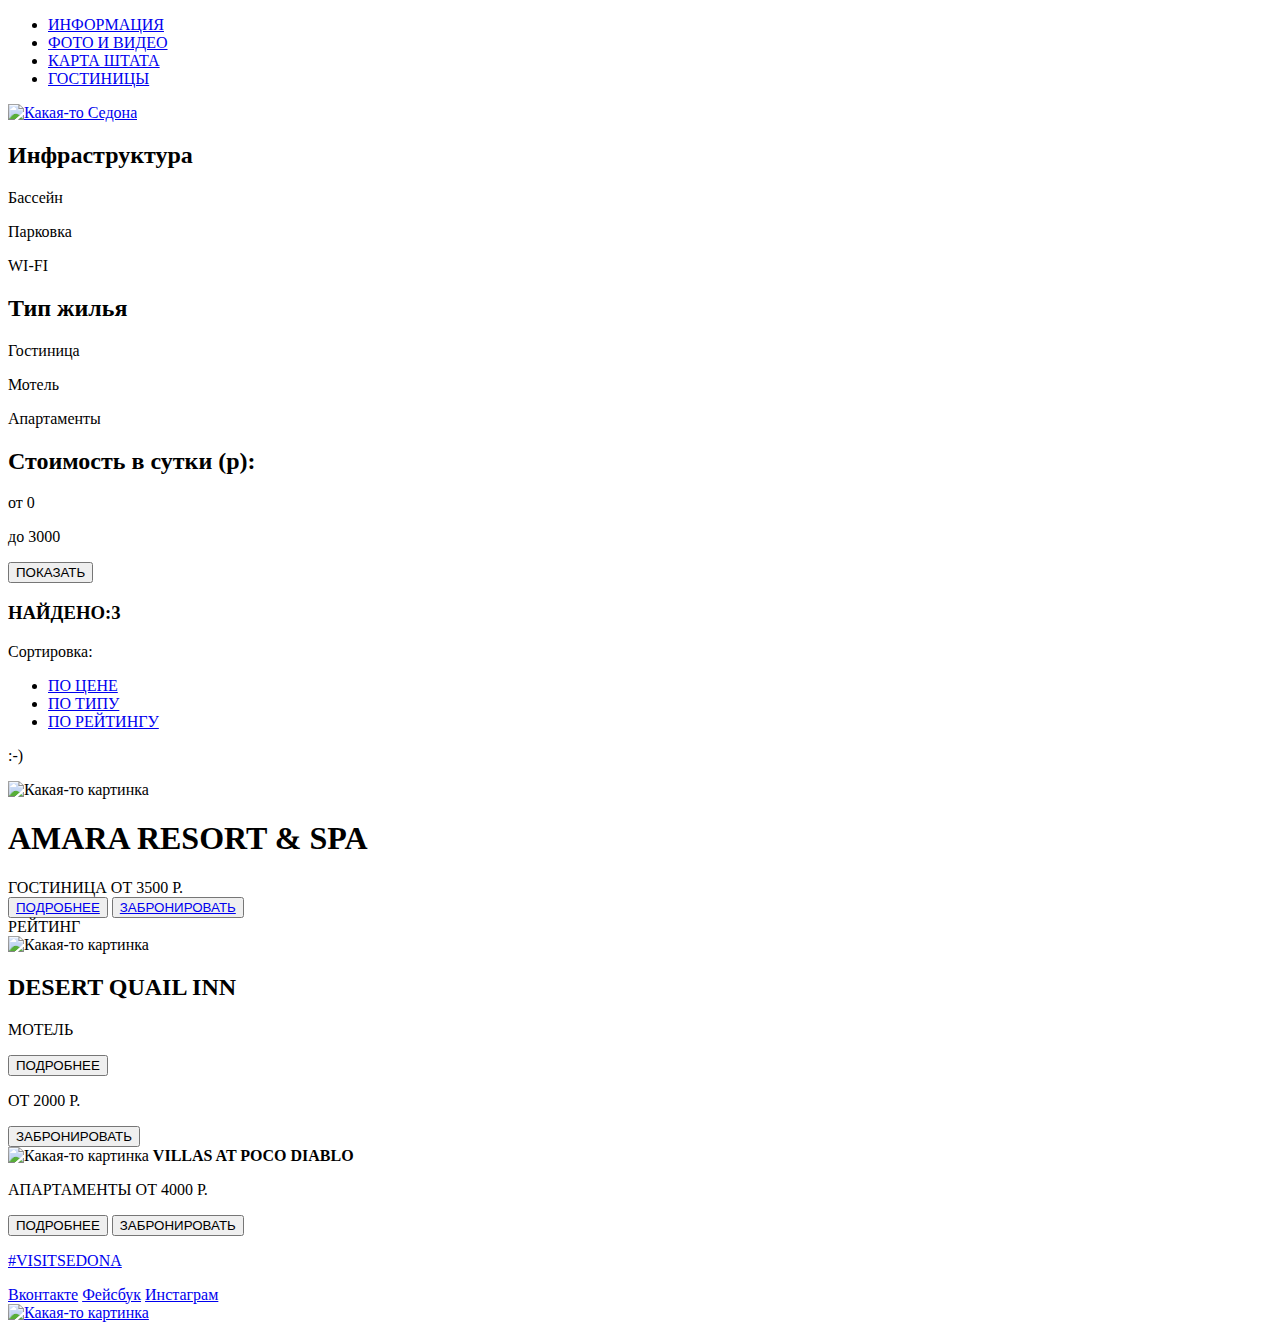
==== catalog.html @ 0a65d781 "Исправленные замечания" ====
<!DOCTYPE html>
<html lang="ru">

<head>
    <meta charset="utf-8">
    <!-- Заголовок страницы -->
    <title>HTML Academy: Седона next</title>
</head>

<body>
    <div class="container">
        <!-- Верхний колонтитул -->
        <header class="main-header">
            <div class="main-item">
                <!-- Меню навигации -->
                <nav class="main-navigation">
                    <ul>
                        <li>
                            <!-- Ссылка на страницу -->
                            <a href="#">ИНФОРМАЦИЯ</a>
                        </li>
                        <li>
                            <a href="#">ФОТО И ВИДЕО</a>
                        </li>
                        <li>
                            <a href="#">КАРТА ШТАТА</a>
                        </li>
                        <li>
                            <a href="catalog.html">ГОСТИНИЦЫ</a>
                        </li>
                    </ul>
                </nav>
            </div>
            <!-- Логотип -->
            <div class="index-logo">
                <a href="index.html"> <img src="img/index-logo.png" width="368" height="204" alt="Какая-то Седона"> </a>
            </div>
        </header>
        <main>
            <!-- Раздел 1  -->
            <section class="choice">
                <form class="choice-form">
                    <!-- Блок 1 -->
                    <div class="choice-item">
                        <h2>Инфраструктура</h2>
                        <!-- Текст -->
                        <p>Бассейн</p>
                        <p>Парковка</p>
                        <p>WI-FI</p>
                    </div>
                    <!-- Блок 2 -->
                    <div class="choice-item">
                        <h2>Тип жилья</h2>
                        <!-- Текст -->
                        <p>Гостиница</p>
                        <p>Мотель</p>
                        <p>Апартаменты</p>
                    </div>
                    <!-- Блок 3 -->
                    <div class="choice-item">
                        <h2>Стоимость в сутки (р):</h2>
                        <!-- Блок 3.1 -->
                        <div class="choice-item">
                            <p>от 0</p>
                        </div>
                        <!-- Блок 3.2 -->
                        <div class="choice-item">
                            <p>до 3000</p>
                        </div>
                        <button class="choice" type="submit">ПОКАЗАТЬ</button>
                    </div>
                </form>
            </section>
            <!-- Раздел 2  -->
            <section class="sort">
                <!-- Блок 1 -->
                <div class="result">
                    <h3>НАЙДЕНО:3</h3>
                </div>
                <!-- Блок 2 -->
                <div class="sort-type">
                    <span>Сортировка:</span>
                    <ul>
                        <li>
                            <a href="#">ПО ЦЕНЕ</a>
                        </li>
                        <li>
                            <a href="#">ПО ТИПУ</a>
                        </li>
                        <li>
                            <a href="#">ПО РЕЙТИНГУ</a>
                        </li>
                    </ul>
                </div>
                <div class="sort-direction">
                    <p> :-) </p>
                </div>
            </section>
            <!-- Раздел 3  -->
            <section class="catalog">
                <article>
                    <div class="catalog-image">
                        <img src="img/photo-4.jpg" width="286" height="164" alt="Какая-то картинка">
                    </div>
                    <div class="catalog-description">
                        <h1>AMARA RESORT &#38; SPA</h1>
                        <span>ГОСТИНИЦА ОТ 3500 Р.</span>
                        <div>
                            <button> <a href="#">ПОДРОБНЕЕ</a> </button>
                            <button> <a href="#">ЗАБРОНИРОВАТЬ</a> </button>
                        </div>
                    </div>
                    <div class="catalog-rating">
                        <span>РЕЙТИНГ</span>
                    </div>
                </article>
                <article>
                    <img src="img/photo-5.jpg" width="286" height="164" alt="Какая-то картинка">
                    <h2>DESERT QUAIL INN</h2>
                    <div class="suggestions-item">
                        <p>МОТЕЛЬ</p>
                        <button>ПОДРОБНЕЕ</button>
                    </div>
                    <div class="suggestions-item">
                        <p>ОТ 2000 Р.</p>
                        <button>ЗАБРОНИРОВАТЬ</button>
                    </div>
                </article>
                <article>
                    <img src="img/photo-6.jpg" width="286" height="164" alt="Какая-то картинка">
                    <b>VILLAS AT POCO DIABLO </b>
                    <p>АПАРТАМЕНТЫ ОТ 4000 Р.</p>
                    <button>ПОДРОБНЕЕ</button>
                    <button>ЗАБРОНИРОВАТЬ</button>
                </article>
            </section>
        </main>
        <!-- Нижний колонтитул -->
        <footer class="main-footer">
            <div class="main-footer">
                <!-- Раздел -->
                <div class="footer-contacts">
                    <a href="#">
                        <p> #VISITSEDONA </p>
                    </a>
                </div>
                <div class="footer-social">
                    <a href="#">Вконтакте</a>
                    <a href="#">Фейсбук</a>
                    <a href="#">Инстаграм</a>
                </div>
                <div>
                    <a href="#"> <img src="img/photo-3.jpg" width="286" height="164" alt="Какая-то картинка"> </a>
                </div>
            </div>
        </footer>
    </div>
</body>

</html>
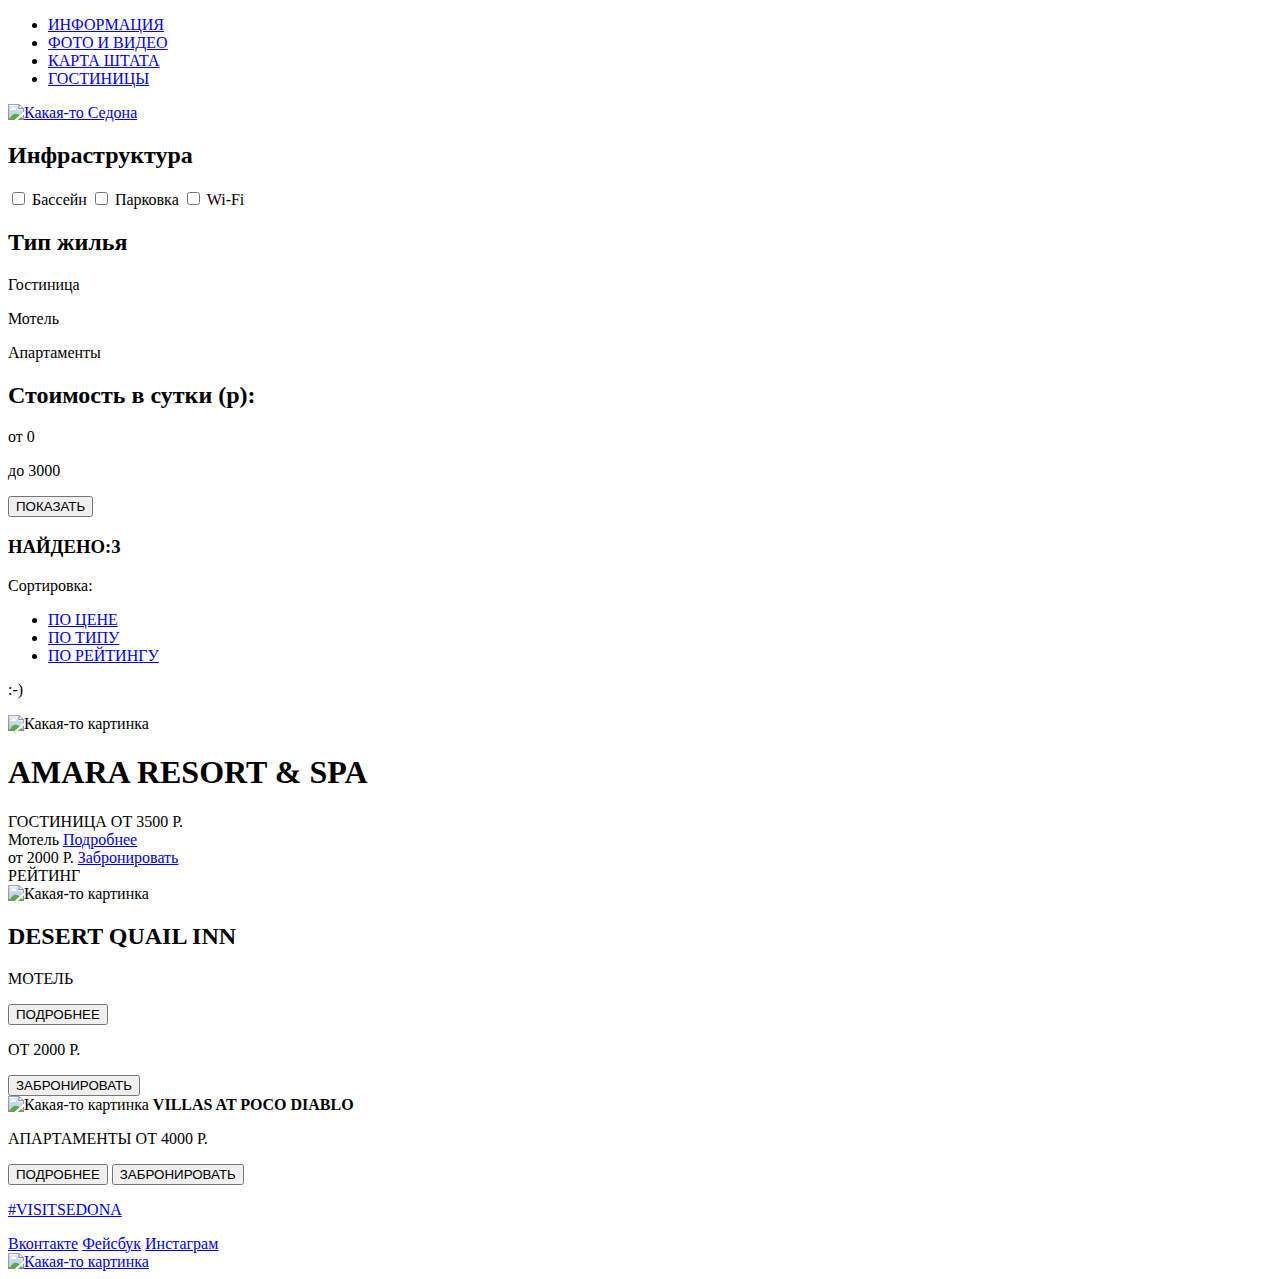
==== commit 3dc6e8aa: "Опять двадцать пять)))" ====
--- a/catalog.html
+++ b/catalog.html
@@ -11,7 +11,6 @@
     <div class="container">
         <!-- Верхний колонтитул -->
         <header class="main-header">
-            <div class="main-item">
                 <!-- Меню навигации -->
                 <nav class="main-navigation">
                     <ul>
@@ -30,7 +29,6 @@
                         </li>
                     </ul>
                 </nav>
-            </div>
             <!-- Логотип -->
             <div class="index-logo">
                 <a href="index.html"> <img src="img/index-logo.png" width="368" height="204" alt="Какая-то Седона"> </a>
@@ -44,9 +42,9 @@
                     <div class="choice-item">
                         <h2>Инфраструктура</h2>
                         <!-- Текст -->
-                        <p>Бассейн</p>
-                        <p>Парковка</p>
-                        <p>WI-FI</p>
+                        <label><input type="checkbox" value="Бассейн"> Бассейн </label>
+                        <label><input type="checkbox" value="Парковка"> Парковка </label>
+                        <label><input type="checkbox" value="Wi-Fi"> Wi-Fi </label>
                     </div>
                     <!-- Блок 2 -->
                     <div class="choice-item">
@@ -105,10 +103,12 @@
                     <div class="catalog-description">
                         <h1>AMARA RESORT &#38; SPA</h1>
                         <span>ГОСТИНИЦА ОТ 3500 Р.</span>
-                        <div>
-                            <button> <a href="#">ПОДРОБНЕЕ</a> </button>
-                            <button> <a href="#">ЗАБРОНИРОВАТЬ</a> </button>
-                        </div>
+                    <div class="hotels-found-more"> <span>Мотель</span>
+                          <a class="btn-more" href="#">Подробнее</a>
+                    </div>
+                    <div class="hotels-found-book"> <span>от 2000 Р.</span>
+                          <a class="btn btn-book" href="#">Забронировать</a>
+                    </div>
                     </div>
                     <div class="catalog-rating">
                         <span>РЕЙТИНГ</span>
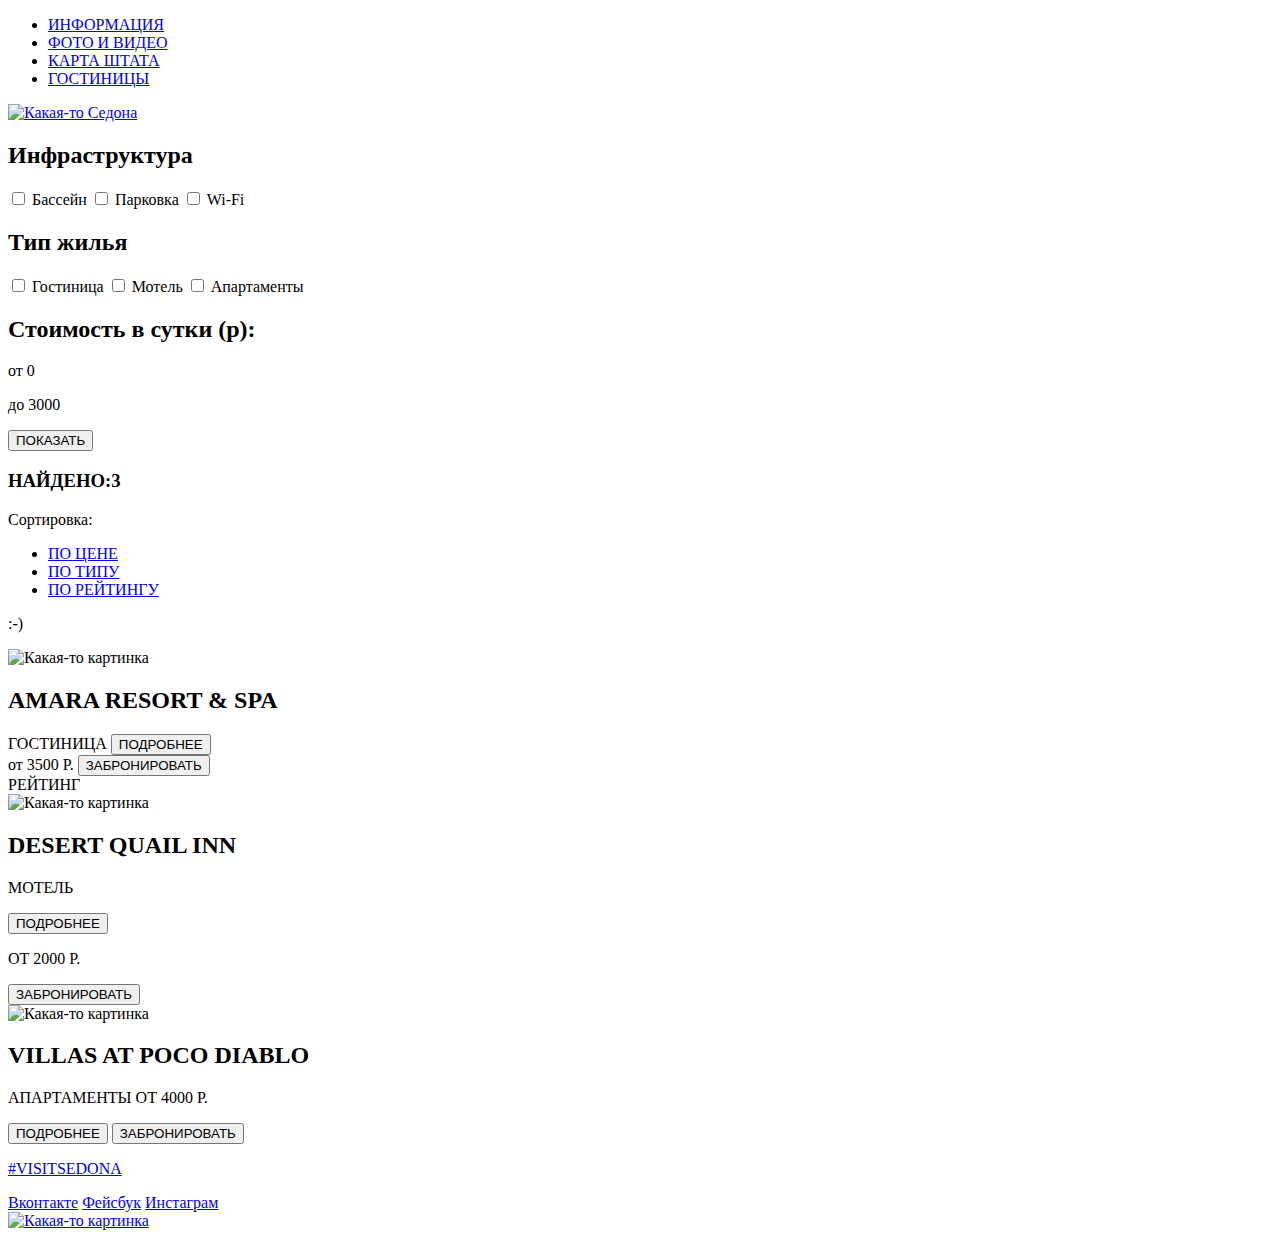
==== commit 7d2574e6: "ну, как-то так))" ====
--- a/catalog.html
+++ b/catalog.html
@@ -11,24 +11,24 @@
     <div class="container">
         <!-- Верхний колонтитул -->
         <header class="main-header">
-                <!-- Меню навигации -->
-                <nav class="main-navigation">
-                    <ul>
-                        <li>
-                            <!-- Ссылка на страницу -->
-                            <a href="#">ИНФОРМАЦИЯ</a>
-                        </li>
-                        <li>
-                            <a href="#">ФОТО И ВИДЕО</a>
-                        </li>
-                        <li>
-                            <a href="#">КАРТА ШТАТА</a>
-                        </li>
-                        <li>
-                            <a href="catalog.html">ГОСТИНИЦЫ</a>
-                        </li>
-                    </ul>
-                </nav>
+            <!-- Меню навигации -->
+            <nav class="main-navigation">
+                <ul>
+                    <li>
+                        <!-- Ссылка на страницу -->
+                        <a href="#">ИНФОРМАЦИЯ</a>
+                    </li>
+                    <li>
+                        <a href="#">ФОТО И ВИДЕО</a>
+                    </li>
+                    <li>
+                        <a href="#">КАРТА ШТАТА</a>
+                    </li>
+                    <li>
+                        <a href="catalog.html">ГОСТИНИЦЫ</a>
+                    </li>
+                </ul>
+            </nav>
             <!-- Логотип -->
             <div class="index-logo">
                 <a href="index.html"> <img src="img/index-logo.png" width="368" height="204" alt="Какая-то Седона"> </a>
@@ -42,17 +42,23 @@
                     <div class="choice-item">
                         <h2>Инфраструктура</h2>
                         <!-- Текст -->
-                        <label><input type="checkbox" value="Бассейн"> Бассейн </label>
-                        <label><input type="checkbox" value="Парковка"> Парковка </label>
-                        <label><input type="checkbox" value="Wi-Fi"> Wi-Fi </label>
+                        <label>
+                            <input type="checkbox" value="Бассейн"> Бассейн </label>
+                        <label>
+                            <input type="checkbox" value="Парковка"> Парковка </label>
+                        <label>
+                            <input type="checkbox" value="Wi-Fi"> Wi-Fi </label>
                     </div>
                     <!-- Блок 2 -->
                     <div class="choice-item">
                         <h2>Тип жилья</h2>
                         <!-- Текст -->
-                        <p>Гостиница</p>
-                        <p>Мотель</p>
-                        <p>Апартаменты</p>
+                        <label>
+                            <input type="checkbox" value="Гостиница"> Гостиница </label>
+                        <label>
+                            <input type="checkbox" value="Мотель"> Мотель </label>
+                        <label>
+                            <input type="checkbox" value="Апартаменты"> Апартаменты </label>
                     </div>
                     <!-- Блок 3 -->
                     <div class="choice-item">
@@ -101,14 +107,17 @@
                         <img src="img/photo-4.jpg" width="286" height="164" alt="Какая-то картинка">
                     </div>
                     <div class="catalog-description">
-                        <h1>AMARA RESORT &#38; SPA</h1>
-                        <span>ГОСТИНИЦА ОТ 3500 Р.</span>
-                    <div class="hotels-found-more"> <span>Мотель</span>
-                          <a class="btn-more" href="#">Подробнее</a>
-                    </div>
-                    <div class="hotels-found-book"> <span>от 2000 Р.</span>
-                          <a class="btn btn-book" href="#">Забронировать</a>
-                    </div>
+                        <h2>AMARA RESORT &#38; SPA</h2>
+                        <div class="hotels-found-more"> <span>ГОСТИНИЦА</span>
+                            <a class="btn-more" href="#">
+                                <button>ПОДРОБНЕЕ</button>
+                            </a>
+                        </div>
+                        <div class="hotels-found-book"> <span>от 3500 Р.</span>
+                            <a class="btn btn-book" href="#">
+                                <button>ЗАБРОНИРОВАТЬ</button>
+                            </a>
+                        </div>
                     </div>
                     <div class="catalog-rating">
                         <span>РЕЙТИНГ</span>
@@ -128,7 +137,7 @@
                 </article>
                 <article>
                     <img src="img/photo-6.jpg" width="286" height="164" alt="Какая-то картинка">
-                    <b>VILLAS AT POCO DIABLO </b>
+                    <h2>VILLAS AT POCO DIABLO </h2>
                     <p>АПАРТАМЕНТЫ ОТ 4000 Р.</p>
                     <button>ПОДРОБНЕЕ</button>
                     <button>ЗАБРОНИРОВАТЬ</button>
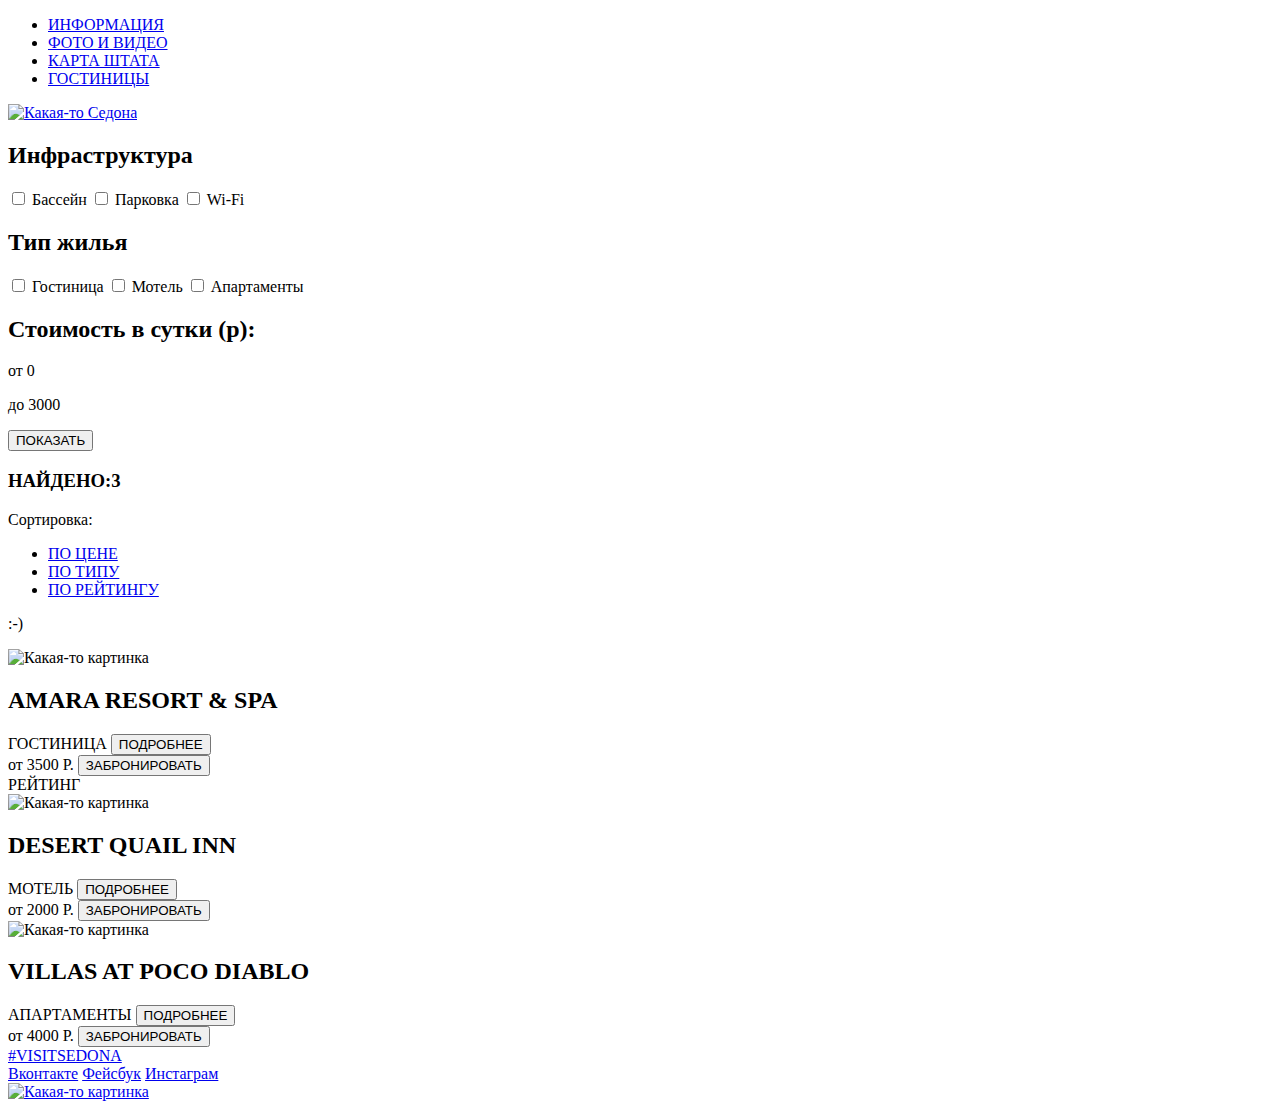
==== commit c39bca6f: "не, вот так))" ====
--- a/catalog.html
+++ b/catalog.html
@@ -126,21 +126,30 @@
                 <article>
                     <img src="img/photo-5.jpg" width="286" height="164" alt="Какая-то картинка">
                     <h2>DESERT QUAIL INN</h2>
-                    <div class="suggestions-item">
-                        <p>МОТЕЛЬ</p>
+                    <div class="hotels-found-more"> <span>МОТЕЛЬ</span>
+                        <a class="btn-more" href="#">
                         <button>ПОДРОБНЕЕ</button>
+                      </a>
                     </div>
-                    <div class="suggestions-item">
-                        <p>ОТ 2000 Р.</p>
+                    <div class="hotels-found-book"> <span>от 2000 Р.</span>
+                        <a class="btn btn-book" href="#">
                         <button>ЗАБРОНИРОВАТЬ</button>
+                      </a>
                     </div>
                 </article>
                 <article>
                     <img src="img/photo-6.jpg" width="286" height="164" alt="Какая-то картинка">
                     <h2>VILLAS AT POCO DIABLO </h2>
-                    <p>АПАРТАМЕНТЫ ОТ 4000 Р.</p>
-                    <button>ПОДРОБНЕЕ</button>
-                    <button>ЗАБРОНИРОВАТЬ</button>
+                    <div class="hotels-found-more"> <span>АПАРТАМЕНТЫ</span>
+                        <a class="btn-more" href="#">
+                        <button>ПОДРОБНЕЕ</button>
+                      </a>
+                    </div>
+                    <div class="hotels-found-book"> <span>от 4000 Р.</span>
+                        <a class="btn btn-book" href="#">
+                        <button>ЗАБРОНИРОВАТЬ</button>
+                      </a>
+                    </div>
                 </article>
             </section>
         </main>
@@ -149,16 +158,14 @@
             <div class="main-footer">
                 <!-- Раздел -->
                 <div class="footer-contacts">
-                    <a href="#">
-                        <p> #VISITSEDONA </p>
-                    </a>
+                    <a href="#"> #VISITSEDONA </a>
                 </div>
                 <div class="footer-social">
                     <a href="#">Вконтакте</a>
                     <a href="#">Фейсбук</a>
                     <a href="#">Инстаграм</a>
                 </div>
-                <div>
+                <div class="footer-image">
                     <a href="#"> <img src="img/photo-3.jpg" width="286" height="164" alt="Какая-то картинка"> </a>
                 </div>
             </div>
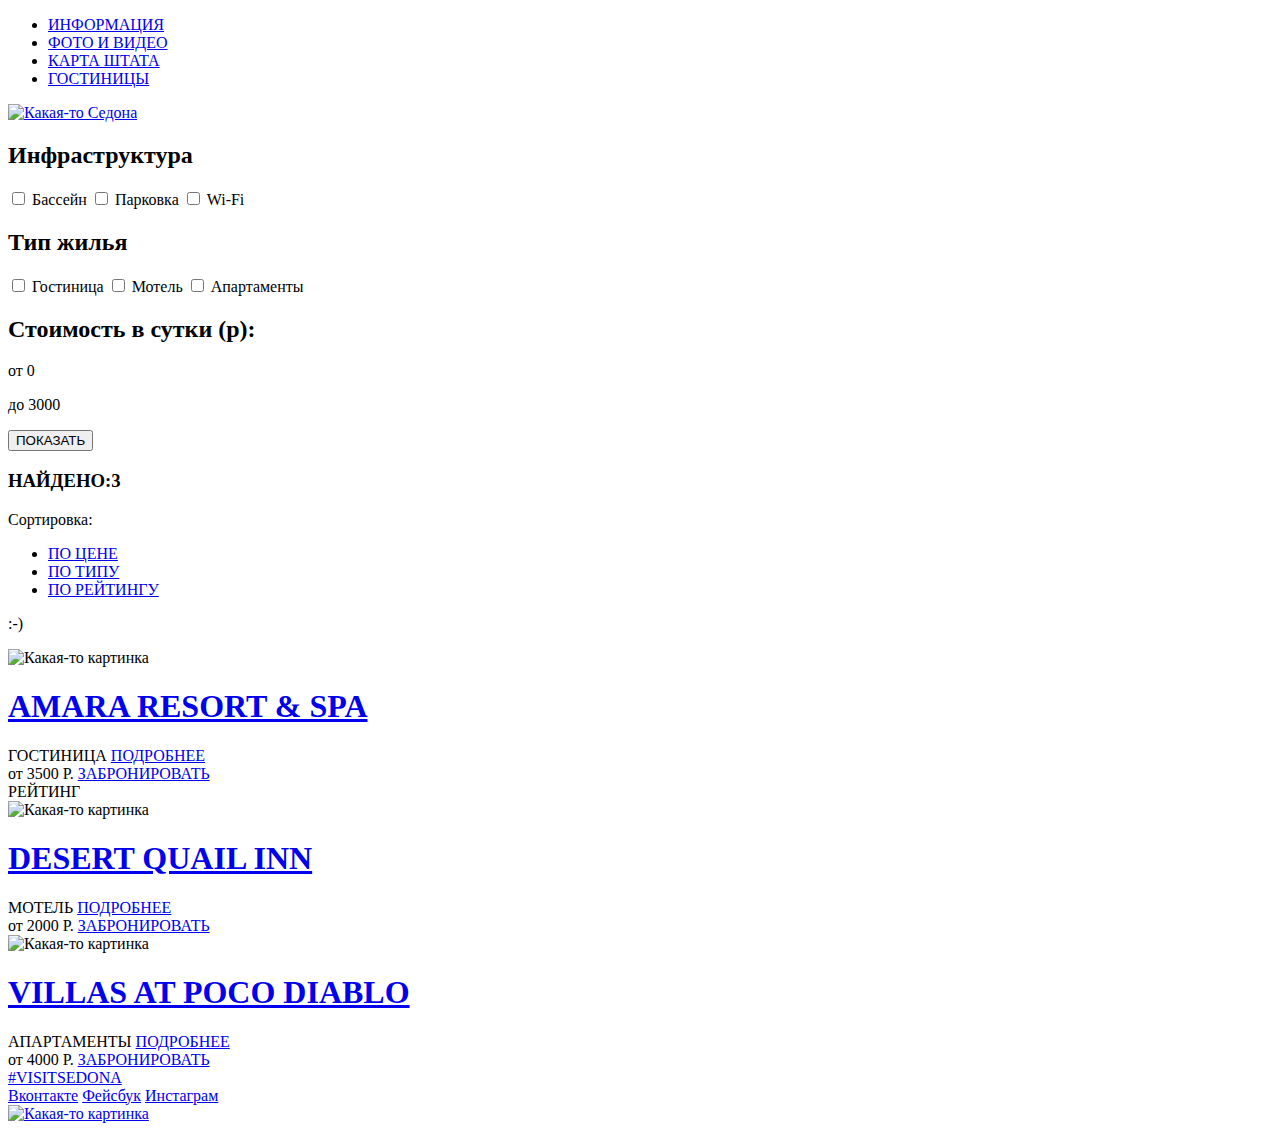
==== commit b231fabe: "ну, может сейчас))" ====
--- a/catalog.html
+++ b/catalog.html
@@ -107,16 +107,12 @@
                         <img src="img/photo-4.jpg" width="286" height="164" alt="Какая-то картинка">
                     </div>
                     <div class="catalog-description">
-                        <h2>AMARA RESORT &#38; SPA</h2>
+                        <h1> <a href="#"> AMARA RESORT &#38; SPA </a></h1>
                         <div class="hotels-found-more"> <span>ГОСТИНИЦА</span>
-                            <a class="btn-more" href="#">
-                                <button>ПОДРОБНЕЕ</button>
-                            </a>
+                            <a class="btn-more" href="#"> ПОДРОБНЕЕ </a>
                         </div>
                         <div class="hotels-found-book"> <span>от 3500 Р.</span>
-                            <a class="btn btn-book" href="#">
-                                <button>ЗАБРОНИРОВАТЬ</button>
-                            </a>
+                            <a class="btn btn-book" href="#">ЗАБРОНИРОВАТЬ </a>
                         </div>
                     </div>
                     <div class="catalog-rating">
@@ -125,30 +121,22 @@
                 </article>
                 <article>
                     <img src="img/photo-5.jpg" width="286" height="164" alt="Какая-то картинка">
-                    <h2>DESERT QUAIL INN</h2>
+                    <h1> <a href="#"> DESERT QUAIL INN </a></h1>
                     <div class="hotels-found-more"> <span>МОТЕЛЬ</span>
-                        <a class="btn-more" href="#">
-                        <button>ПОДРОБНЕЕ</button>
-                      </a>
+                        <a class="btn-more" href="#">ПОДРОБНЕЕ </a>
                     </div>
                     <div class="hotels-found-book"> <span>от 2000 Р.</span>
-                        <a class="btn btn-book" href="#">
-                        <button>ЗАБРОНИРОВАТЬ</button>
-                      </a>
+                        <a class="btn btn-book" href="#"> ЗАБРОНИРОВАТЬ </a>
                     </div>
                 </article>
                 <article>
                     <img src="img/photo-6.jpg" width="286" height="164" alt="Какая-то картинка">
-                    <h2>VILLAS AT POCO DIABLO </h2>
+                    <h1> <a href="#"> VILLAS AT POCO DIABLO </a> </h1>
                     <div class="hotels-found-more"> <span>АПАРТАМЕНТЫ</span>
-                        <a class="btn-more" href="#">
-                        <button>ПОДРОБНЕЕ</button>
-                      </a>
+                        <a class="btn-more" href="#"> ПОДРОБНЕЕ </a>
                     </div>
                     <div class="hotels-found-book"> <span>от 4000 Р.</span>
-                        <a class="btn btn-book" href="#">
-                        <button>ЗАБРОНИРОВАТЬ</button>
-                      </a>
+                        <a class="btn btn-book" href="#"> ЗАБРОНИРОВАТЬ </a>
                     </div>
                 </article>
             </section>
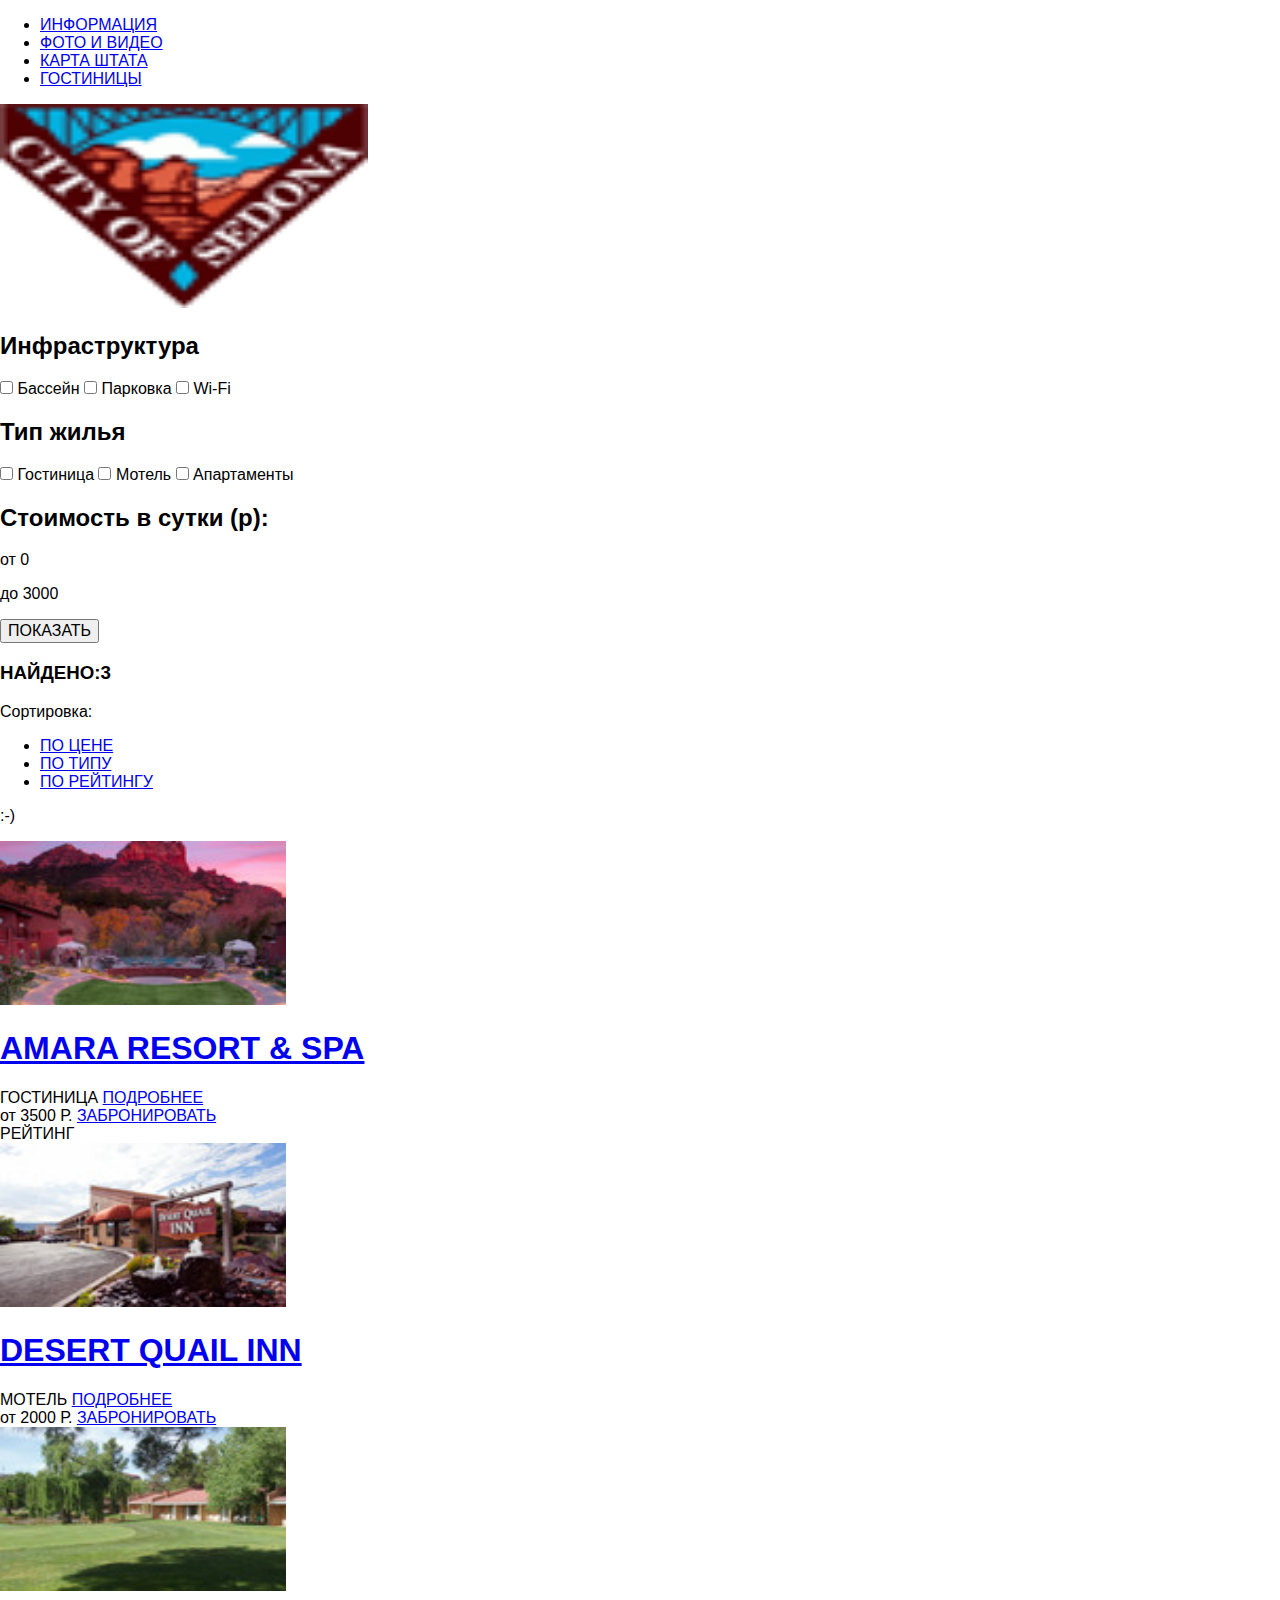
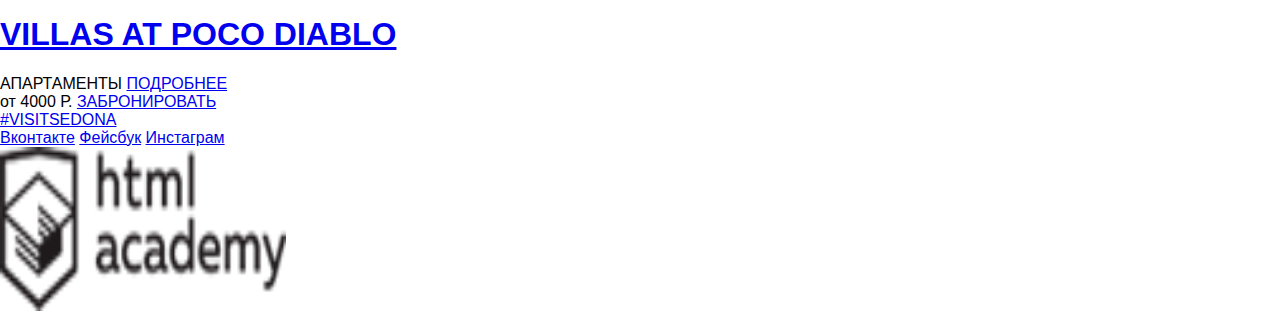
==== commit b3f94899: "фотошоп" ====
--- a/catalog.html
+++ b/catalog.html
@@ -3,6 +3,8 @@
 
 <head>
     <meta charset="utf-8">
+    <link href="css/normalize.css" rel="stylesheet">
+    <link href="css/style.css" rel="stylesheet">
     <!-- Заголовок страницы -->
     <title>HTML Academy: Седона next</title>
 </head>
@@ -31,7 +33,7 @@
             </nav>
             <!-- Логотип -->
             <div class="index-logo">
-                <a href="index.html"> <img src="img/index-logo.png" width="368" height="204" alt="Какая-то Седона"> </a>
+                <a href="index.html"> <img src="img/vectorlogo.png" width="368" height="204" alt="Какая-то Седона"> </a>
             </div>
         </header>
         <main>
@@ -104,7 +106,7 @@
             <section class="catalog">
                 <article>
                     <div class="catalog-image">
-                        <img src="img/photo-4.jpg" width="286" height="164" alt="Какая-то картинка">
+                        <img src="img/photo3.jpg" width="286" height="164" alt="Какая-то картинка">
                     </div>
                     <div class="catalog-description">
                         <h1> <a href="#"> AMARA RESORT &#38; SPA </a></h1>
@@ -120,7 +122,7 @@
                     </div>
                 </article>
                 <article>
-                    <img src="img/photo-5.jpg" width="286" height="164" alt="Какая-то картинка">
+                    <img src="img/photo4.jpg" width="286" height="164" alt="Какая-то картинка">
                     <h1> <a href="#"> DESERT QUAIL INN </a></h1>
                     <div class="hotels-found-more"> <span>МОТЕЛЬ</span>
                         <a class="btn-more" href="#">ПОДРОБНЕЕ </a>
@@ -130,7 +132,7 @@
                     </div>
                 </article>
                 <article>
-                    <img src="img/photo-6.jpg" width="286" height="164" alt="Какая-то картинка">
+                    <img src="img/photo5.jpg" width="286" height="164" alt="Какая-то картинка">
                     <h1> <a href="#"> VILLAS AT POCO DIABLO </a> </h1>
                     <div class="hotels-found-more"> <span>АПАРТАМЕНТЫ</span>
                         <a class="btn-more" href="#"> ПОДРОБНЕЕ </a>
@@ -154,7 +156,7 @@
                     <a href="#">Инстаграм</a>
                 </div>
                 <div class="footer-image">
-                    <a href="#"> <img src="img/photo-3.jpg" width="286" height="164" alt="Какая-то картинка"> </a>
+                    <a href="#"> <img src="img/logo.png" width="286" height="164" alt="Какая-то картинка"> </a>
                 </div>
             </div>
         </footer>
--- a/css/style.css
+++ b/css/style.css
@@ -0,0 +1,8 @@
+css/
+| - normalize.css
+| - style.css
+body {
+    font-size: 1em;
+    font-family: "Arial", sans-serif;
+    line-height: 10px;
+}
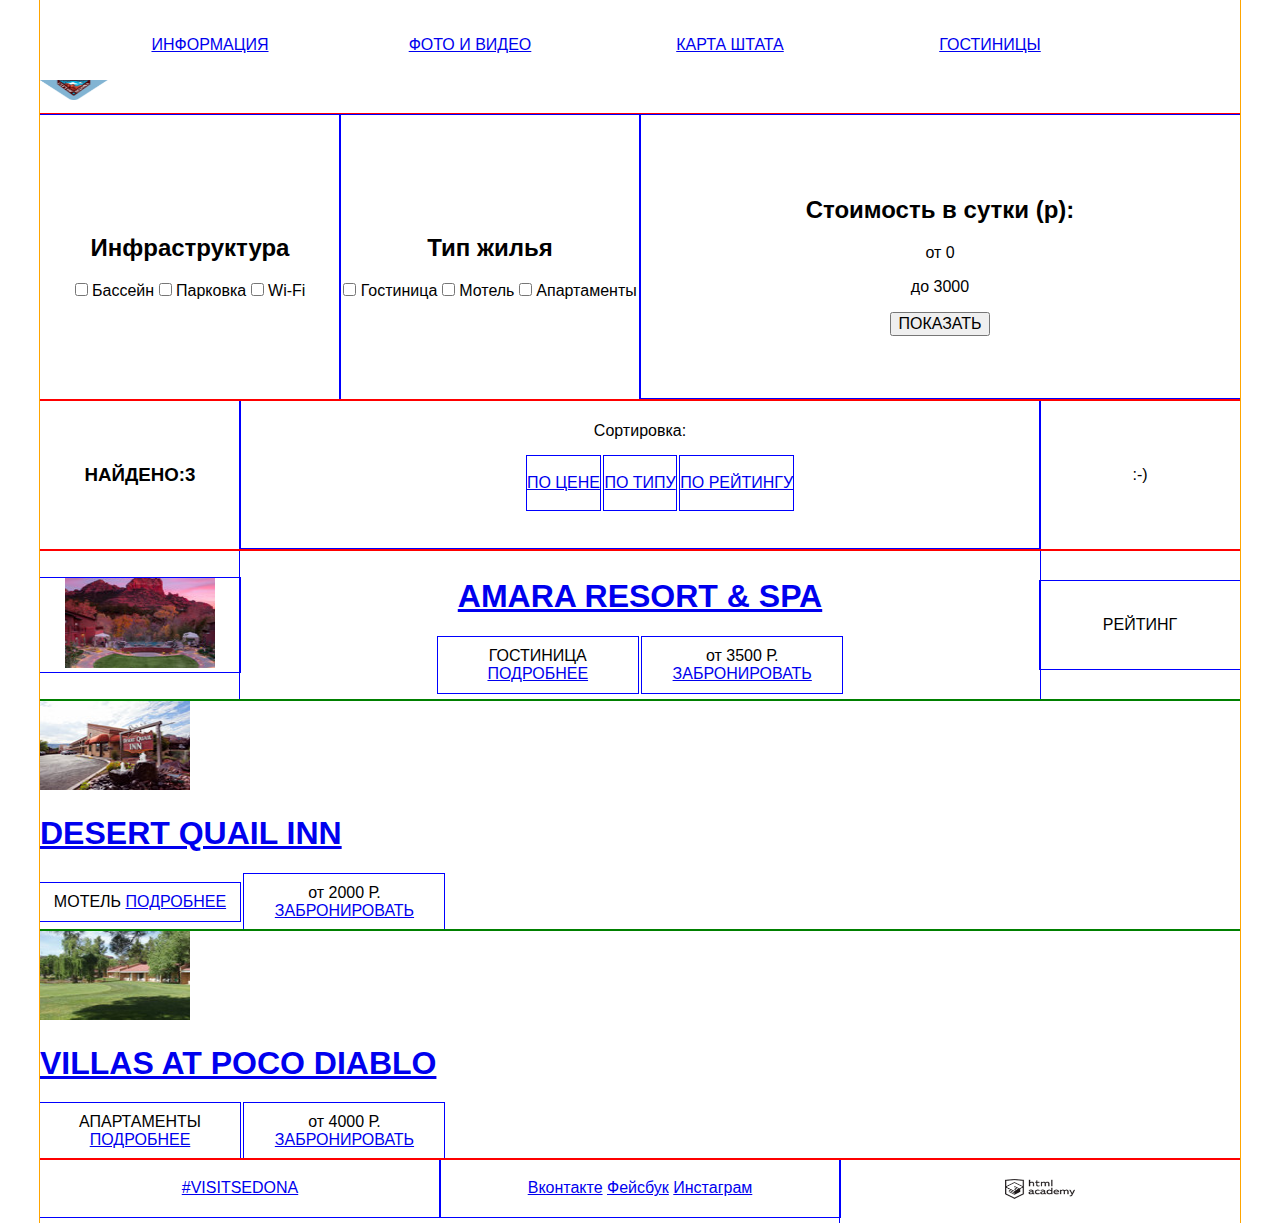
==== commit 0d2d4858: "Вторая страница" ====
--- a/catalog.html
+++ b/catalog.html
@@ -19,29 +19,30 @@
                     <li>
                         <!-- Ссылка на страницу -->
                         <a href="#">ИНФОРМАЦИЯ</a>
-                    </li>
-                    <li>
+                    </li><!--
+                     --><li>
                         <a href="#">ФОТО И ВИДЕО</a>
-                    </li>
-                    <li>
+                    </li><!--
+                     --><li>
                         <a href="#">КАРТА ШТАТА</a>
-                    </li>
-                    <li>
+                    </li><!--
+                     --><li>
                         <a href="catalog.html">ГОСТИНИЦЫ</a>
                     </li>
                 </ul>
             </nav>
             <!-- Логотип -->
             <div class="index-logo">
-                <a href="index.html"> <img src="img/vectorlogo.png" width="368" height="204" alt="Какая-то Седона"> </a>
+                <a href="index.html"> <img src="img/vectorlogo.png" width="68" height="20" alt="Какая-то Седона"> </a>
             </div>
         </header>
         <main>
             <!-- Раздел 1  -->
             <section class="choice">
+              <div class="choice-form-a">
                 <form class="choice-form">
                     <!-- Блок 1 -->
-                    <div class="choice-item">
+                    <div class="choice-item-one">
                         <h2>Инфраструктура</h2>
                         <!-- Текст -->
                         <label>
@@ -50,9 +51,8 @@
                             <input type="checkbox" value="Парковка"> Парковка </label>
                         <label>
                             <input type="checkbox" value="Wi-Fi"> Wi-Fi </label>
-                    </div>
-                    <!-- Блок 2 -->
-                    <div class="choice-item">
+                    </div><!-- Блок 2
+                     --><div class="choice-item-two">
                         <h2>Тип жилья</h2>
                         <!-- Текст -->
                         <label>
@@ -61,9 +61,8 @@
                             <input type="checkbox" value="Мотель"> Мотель </label>
                         <label>
                             <input type="checkbox" value="Апартаменты"> Апартаменты </label>
-                    </div>
-                    <!-- Блок 3 -->
-                    <div class="choice-item">
+                    </div><!-- Блок 3
+                     --><div class="choice-item-three">
                         <h2>Стоимость в сутки (р):</h2>
                         <!-- Блок 3.1 -->
                         <div class="choice-item">
@@ -73,8 +72,9 @@
                         <div class="choice-item">
                             <p>до 3000</p>
                         </div>
-                        <button class="choice" type="submit">ПОКАЗАТЬ</button>
+                        <button class="choicebutton" type="submit">ПОКАЗАТЬ</button>
                     </div>
+                  </div>
                 </form>
             </section>
             <!-- Раздел 2  -->
@@ -82,9 +82,8 @@
                 <!-- Блок 1 -->
                 <div class="result">
                     <h3>НАЙДЕНО:3</h3>
-                </div>
-                <!-- Блок 2 -->
-                <div class="sort-type">
+                </div><!-- Блок 2
+                 --><div class="sort-type">
                     <span>Сортировка:</span>
                     <ul>
                         <li>
@@ -97,8 +96,8 @@
                             <a href="#">ПО РЕЙТИНГУ</a>
                         </li>
                     </ul>
-                </div>
-                <div class="sort-direction">
+                </div><!--
+                 --><div class="sort-direction">
                     <p> :-) </p>
                 </div>
             </section>
@@ -106,9 +105,9 @@
             <section class="catalog">
                 <article>
                     <div class="catalog-image">
-                        <img src="img/photo3.jpg" width="286" height="164" alt="Какая-то картинка">
-                    </div>
-                    <div class="catalog-description">
+                        <img src="img/photo3.jpg" width="150" height="90" alt="Какая-то картинка">
+                    </div><!--
+                     --><div class="catalog-description">
                         <h1> <a href="#"> AMARA RESORT &#38; SPA </a></h1>
                         <div class="hotels-found-more"> <span>ГОСТИНИЦА</span>
                             <a class="btn-more" href="#"> ПОДРОБНЕЕ </a>
@@ -116,13 +115,13 @@
                         <div class="hotels-found-book"> <span>от 3500 Р.</span>
                             <a class="btn btn-book" href="#">ЗАБРОНИРОВАТЬ </a>
                         </div>
-                    </div>
-                    <div class="catalog-rating">
+                    </div><!--
+                     --><div class="catalog-rating">
                         <span>РЕЙТИНГ</span>
                     </div>
                 </article>
                 <article>
-                    <img src="img/photo4.jpg" width="286" height="164" alt="Какая-то картинка">
+                    <img src="img/photo4.jpg" width="150" height="90" alt="Какая-то картинка">
                     <h1> <a href="#"> DESERT QUAIL INN </a></h1>
                     <div class="hotels-found-more"> <span>МОТЕЛЬ</span>
                         <a class="btn-more" href="#">ПОДРОБНЕЕ </a>
@@ -132,7 +131,7 @@
                     </div>
                 </article>
                 <article>
-                    <img src="img/photo5.jpg" width="286" height="164" alt="Какая-то картинка">
+                    <img src="img/photo5.jpg" width="150" height="90" alt="Какая-то картинка">
                     <h1> <a href="#"> VILLAS AT POCO DIABLO </a> </h1>
                     <div class="hotels-found-more"> <span>АПАРТАМЕНТЫ</span>
                         <a class="btn-more" href="#"> ПОДРОБНЕЕ </a>
@@ -145,20 +144,18 @@
         </main>
         <!-- Нижний колонтитул -->
         <footer class="main-footer">
-            <div class="main-footer">
                 <!-- Раздел -->
                 <div class="footer-contacts">
                     <a href="#"> #VISITSEDONA </a>
-                </div>
-                <div class="footer-social">
+                </div><!--
+                 --><div class="footer-social">
                     <a href="#">Вконтакте</a>
                     <a href="#">Фейсбук</a>
                     <a href="#">Инстаграм</a>
+                </div><!--
+                 --><div class="footer-image">
+                    <a href="#"> <img src="img/logo.png" width="70" height="20" alt="Какая-то картинка"> </a>
                 </div>
-                <div class="footer-image">
-                    <a href="#"> <img src="img/logo.png" width="286" height="164" alt="Какая-то картинка"> </a>
-                </div>
-            </div>
         </footer>
     </div>
 </body>
--- a/css/style.css
+++ b/css/style.css
@@ -1,8 +1,225 @@
-css/
-| - normalize.css
-| - style.css
+css/ | - normalize.css | - style.css
 body {
     font-size: 1em;
     font-family: "Arial", sans-serif;
     line-height: 10px;
 }
+.container {
+    width: 1200px;
+    min-height: 70px;
+    margin-left: auto;
+    margin-right: auto;
+    outline: 1px solid orange;
+}
+.main-header {
+    width: 1200px;
+    padding: 10px 0px;
+    outline: 1px solid blue;
+}
+.main-navigation li {
+    width: 240px;
+    display: inline-block;
+    vertical-align: top;
+    margin: 0 auto;
+    padding: 10px;
+    text-align: center;
+}
+.intro {
+    width: 1200px;
+    padding: 50px 0px;
+    outline: 1px solid red;
+    text-align: center;
+}
+.featuresone {
+    width: 1200px;
+    min-height: 70px;
+    outline: 1px solid red;
+}
+.featuresone div {
+    display: inline-block;
+    vertical-align: top;
+    padding: auto;
+    outline: 1px solid blue;
+}
+.featuresone-item {
+    width: 400px;
+    padding: 55px 0px;
+    text-align: center;
+    background: #81b3d2;
+}
+.featuresone-image {
+    width: 800px;
+    padding: auto;
+}
+.proposal {
+    width: 1200px;
+    min-height: 70px;
+    outline: 1px solid red;
+}
+.proposal div {
+    width: 400px;
+    padding: 100px 0px;
+    display: inline-block;
+    vertical-align: top;
+    text-align: center;
+    outline: 1px solid blue;
+}
+.featurestwo {
+    width: 1200px;
+    min-height: 70px;
+    outline: 1px solid red;
+}
+.featurestwo div {
+    display: inline-block;
+    vertical-align: top;
+    padding: auto;
+    outline: 1px solid blue;
+}
+.featurestwo-item {
+    width: 400px;
+    padding: 55px 0px;
+    text-align: center;
+    background: #81b3d2;
+}
+.featurestwo-image {
+    width: 800px;
+    padding: auto;
+}
+.features {
+    width: 1200px;
+    min-height: 70px;
+    outline: 1px solid red;
+    background: #eeeeee;
+}
+.features div {
+    width: 400px;
+    padding: 100px 0px;
+    display: inline-block;
+    vertical-align: top;
+    text-align: center;
+    outline: 1px solid blue;
+}
+.search {
+    width: 1200px;
+    padding: 100px 0px;
+    text-align: center;
+    outline: 1px solid red;
+}
+.search a {
+    width: 568px;
+    height: 88px;
+    outline: 1px solid blue;
+    background: #766357;
+}
+.map {
+    width: 1200px;
+    padding: 150px 0px;
+    text-align: center;
+    outline: 1px solid red;
+}
+.main-footer {
+    width: 1200px;
+    margin-left: auto;
+    margin-right: auto;
+    outline: 1px solid red;
+}
+.footer-contacts,
+.footer-social,
+.footer-image {
+    width: 400px;
+    padding: 20px 0px;
+    display: inline-block;
+    vertical-align: top;
+    text-align: center;
+    outline: 1px solid blue;
+}
+.choice {
+  width: 1200px;
+  min-height: 70px;
+  outline: 1px solid red;
+}
+.choice-form-a {
+  width: 1200px;
+  min-height: 70px;
+  outline: 1px solid blue;
+}
+.choice-item-one, .choice-item-two, .choice-item-three {
+  display: inline-block;
+  vertical-align: top;
+  text-align: center;
+  outline: 1px solid blue;
+}
+.choice-item-one, .choice-item-two {
+  width: 300px;
+  padding: 100px 0px;
+}
+.choice-item-three {
+  width: 600px;
+  padding: 62px 0px;
+}
+.sort {
+  width: 1200px;
+  min-height: 70px;
+  outline: 1px solid red;
+}
+.result, .sort-type, .sort-direction {
+  display: inline-block;
+  vertical-align: top;
+  text-align: center;
+  outline: 1px solid blue;
+}
+.result {
+  width: 200px;
+  padding: 45px 0px;
+}
+.sort-type {
+  width: 800px;
+  padding: 22px 0px;
+}
+.sort-direction {
+  width: 200px;
+  padding: 50px 0px;
+}
+.sort-type li {
+  padding: 18px 0px;
+  display: inline-block;
+  vertical-align: top;
+  text-align: center;
+  outline: 1px solid blue;
+}
+.catalog {
+  width: 1200px;
+  min-height: 70px;
+  outline: 1px solid red;
+}
+article {
+  width: 1200px;
+  min-height: 70px;
+  outline: 1px solid green;
+}
+.catalog-image,
+.catalog-description,
+.catalog-rating {
+  display: inline-block;
+  vertical-align: middle;
+  text-align: center;
+  outline: 1px solid blue;
+}
+.catalog-image, .catalog-rating {
+  width: 200px;
+}
+.catalog-description {
+  width: 800px;
+  padding: 7px 0px;
+}
+.catalog-rating {
+padding: 35px 0px;
+}
+.hotels-found-more, .hotels-found-book {
+  width: 200px;
+  padding: 10px 0px;
+  display: inline-block;
+  vertical-align: middle;
+  text-align: center;
+  outline: 1px solid blue;
+}
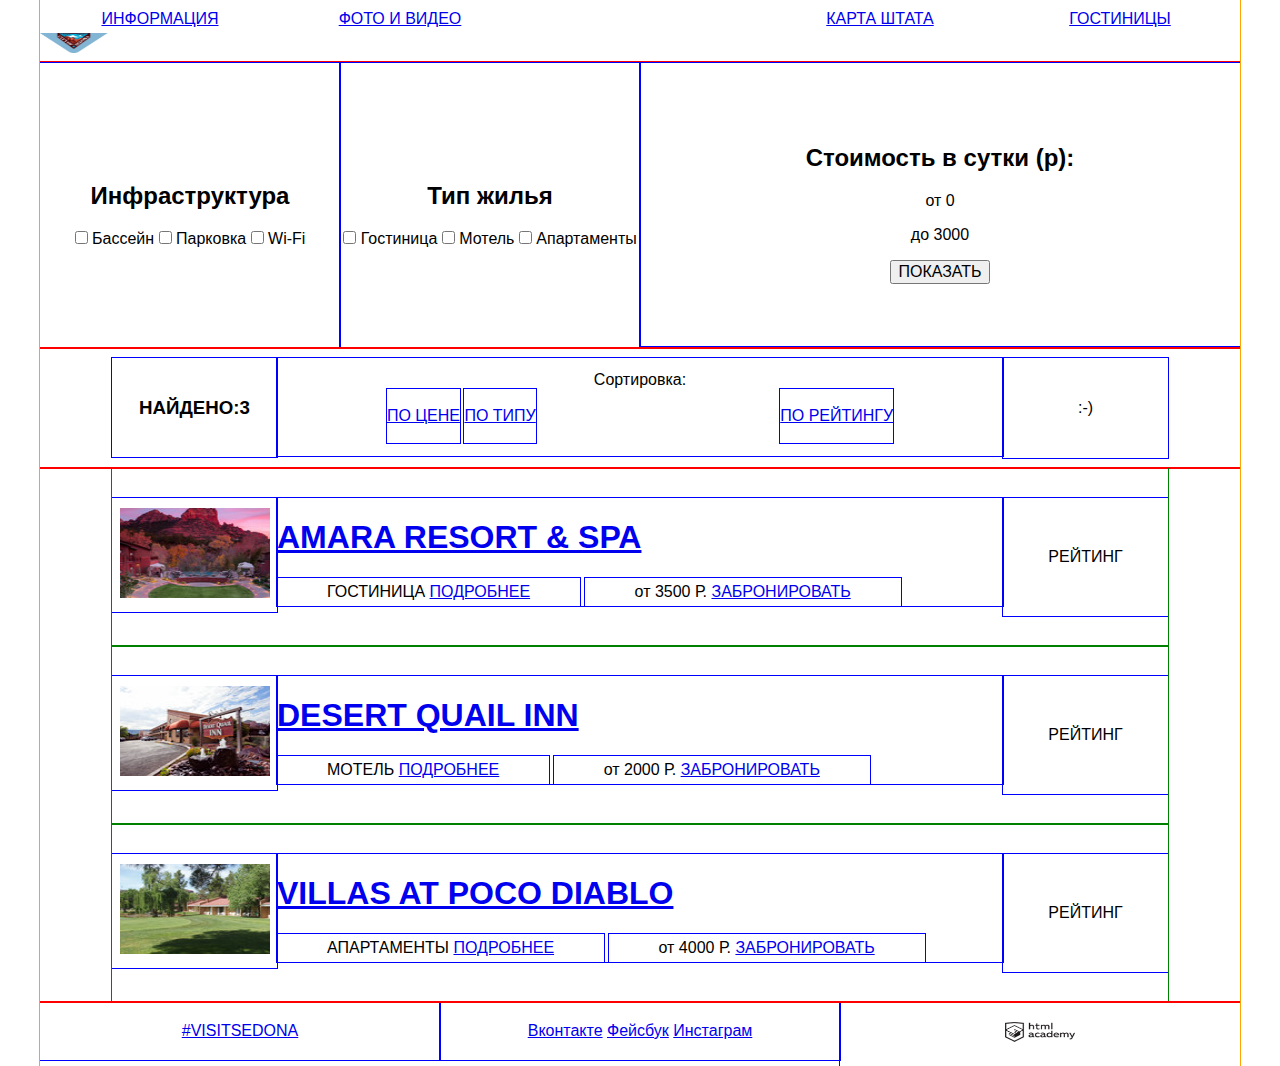
==== commit 2927d6be: "Вторая страница 5" ====
--- a/catalog.html
+++ b/catalog.html
@@ -121,7 +121,10 @@
                     </div>
                 </article>
                 <article>
+                  <div class="catalog-image">
                     <img src="img/photo4.jpg" width="150" height="90" alt="Какая-то картинка">
+                  </div><!--
+                   --><div class="catalog-description">
                     <h1> <a href="#"> DESERT QUAIL INN </a></h1>
                     <div class="hotels-found-more"> <span>МОТЕЛЬ</span>
                         <a class="btn-more" href="#">ПОДРОБНЕЕ </a>
@@ -129,9 +132,16 @@
                     <div class="hotels-found-book"> <span>от 2000 Р.</span>
                         <a class="btn btn-book" href="#"> ЗАБРОНИРОВАТЬ </a>
                     </div>
+                  </div><!--
+                   --><div class="catalog-rating">
+                      <span>РЕЙТИНГ</span>
+                  </div>
                 </article>
                 <article>
+                  <div class="catalog-image">
                     <img src="img/photo5.jpg" width="150" height="90" alt="Какая-то картинка">
+                  </div><!--
+                   --><div class="catalog-description">
                     <h1> <a href="#"> VILLAS AT POCO DIABLO </a> </h1>
                     <div class="hotels-found-more"> <span>АПАРТАМЕНТЫ</span>
                         <a class="btn-more" href="#"> ПОДРОБНЕЕ </a>
@@ -139,6 +149,10 @@
                     <div class="hotels-found-book"> <span>от 4000 Р.</span>
                         <a class="btn btn-book" href="#"> ЗАБРОНИРОВАТЬ </a>
                     </div>
+                  </div><!--
+                   --><div class="catalog-rating">
+                      <span>РЕЙТИНГ</span>
+                  </div>
                 </article>
             </section>
         </main>
--- a/css/style.css
+++ b/css/style.css
@@ -13,16 +13,22 @@
 }
 .main-header {
     width: 1200px;
-    padding: 10px 0px;
+    padding: 5px 0px;
     outline: 1px solid blue;
 }
 .main-navigation li {
     width: 240px;
     display: inline-block;
     vertical-align: top;
-    margin: 0 auto;
-    padding: 10px;
-    text-align: center;
+    padding: 5px 0px;
+}
+li:nth-child(2) {
+    margin-right: 240px;
+}
+ul {
+  padding: 0px; 0px;
+  margin: 0px; 0px;
+  text-align: center;
 }
 .intro {
     width: 1200px;
@@ -158,8 +164,8 @@
   padding: 62px 0px;
 }
 .sort {
-  width: 1200px;
   min-height: 70px;
+  padding: 10px 72px;
   outline: 1px solid red;
 }
 .result, .sort-type, .sort-direction {
@@ -169,16 +175,16 @@
   outline: 1px solid blue;
 }
 .result {
-  width: 200px;
-  padding: 45px 0px;
+  width: 165px;
+  padding: 20px 0px;
 }
 .sort-type {
-  width: 800px;
-  padding: 22px 0px;
+  width: 726px;
+  padding: 13px 0px;
 }
 .sort-direction {
-  width: 200px;
-  padding: 50px 0px;
+  width: 165px;
+  padding: 25px 0px;
 }
 .sort-type li {
   padding: 18px 0px;
@@ -188,38 +194,40 @@
   outline: 1px solid blue;
 }
 .catalog {
-  width: 1200px;
-  min-height: 70px;
+  padding: 0px 72px;
   outline: 1px solid red;
 }
 article {
-  width: 1200px;
-  min-height: 70px;
+  padding: 30px 0px;
   outline: 1px solid green;
 }
 .catalog-image,
 .catalog-description,
 .catalog-rating {
   display: inline-block;
-  vertical-align: middle;
-  text-align: center;
-  outline: 1px solid blue;
-}
-.catalog-image, .catalog-rating {
-  width: 200px;
+  vertical-align: top;
+  outline: 1px solid blue;
+}
+.catalog-image {
+width: 165px;
+padding: 10px 0px;
+text-align: center;
 }
 .catalog-description {
-  width: 800px;
-  padding: 7px 0px;
+width: 726px;
+padding: auto;
+text-align: left;
 }
 .catalog-rating {
-padding: 35px 0px;
-}
-.hotels-found-more, .hotels-found-book {
-  width: 200px;
-  padding: 10px 0px;
-  display: inline-block;
-  vertical-align: middle;
-  text-align: center;
-  outline: 1px solid blue;
-}
+width: 165px;
+padding: 50px 0px;
+text-align: center;
+}
+.hotels-found-more,
+.hotels-found-book {
+  padding: 5px 50px;
+  display: inline-block;
+  vertical-align: top;
+  text-align: center;
+  outline: 1px solid blue;
+}
